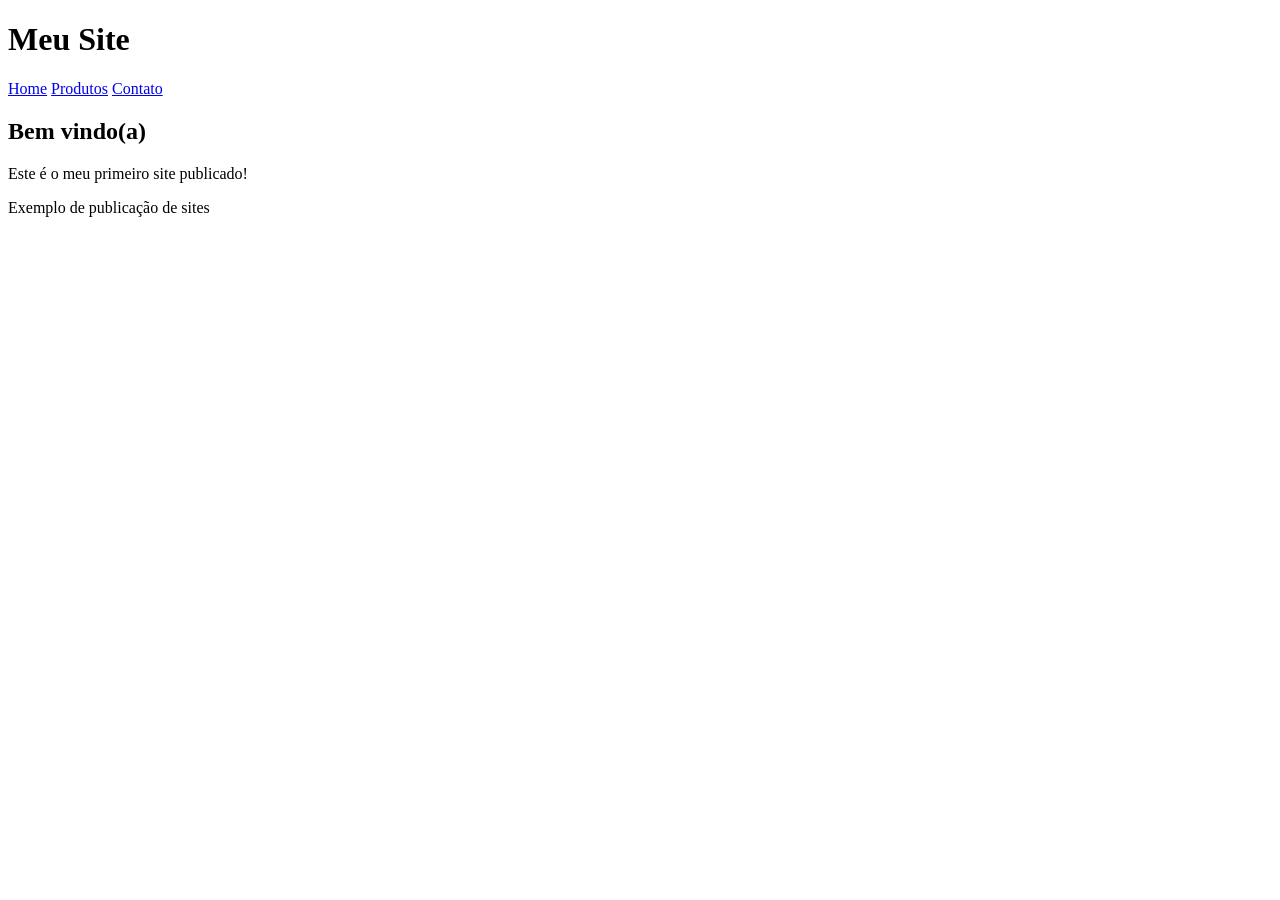
==== index.html @ 0a4ca3df "Add files via upload" ====
<!DOCTYPE html>
<html lang="en">
<head>
    <meta charset="UTF-8">
    <meta name="viewport" content="width=device-width, initial-scale=1.0">
    <title>Meu Site</title>
</head>
<body>
    <header>
        <h1>Meu Site</h1>
        <nav>
            <a href="index.html">Home</a>
            <a href="produtos.html">Produtos</a>
            <a href="contato.html">Contato</a>
        </nav>
    </header>
    <main>
        <h2>Bem vindo(a)</h2>
        <p>Este é o meu primeiro site publicado!</p>
    </main>
    <footer>
        <p>Exemplo de publicação de sites</p>
    </footer>
</body>
</html>
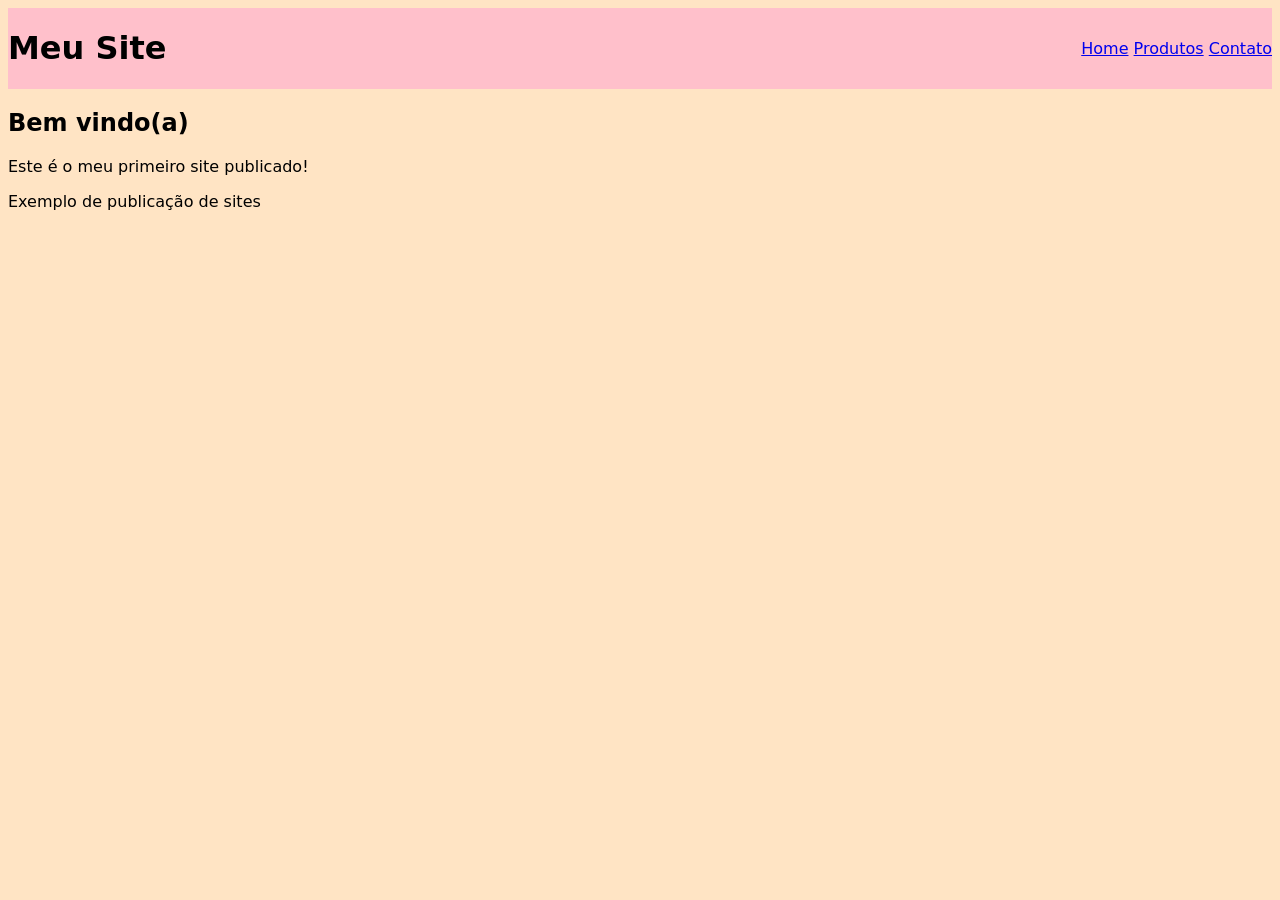
==== commit 05236b69: "Adiciona CSS e formatação básica" ====
--- a/index.html
+++ b/index.html
@@ -4,6 +4,7 @@
     <meta charset="UTF-8">
     <meta name="viewport" content="width=device-width, initial-scale=1.0">
     <title>Meu Site</title>
+    <link rel="stylesheet" href="css/estilos.css">
 </head>
 <body>
     <header>
--- a/css/estilos.css
+++ b/css/estilos.css
@@ -0,0 +1,14 @@
+*, *::after, *::before { box-sizing: border-box;}
+
+body {
+    font-family: system-ui, sans-serif;
+    background-color: bisque;
+}
+
+header {
+    background-color: pink;
+    display: flex;
+    justify-content: space-between;
+    align-items: center;
+}
+
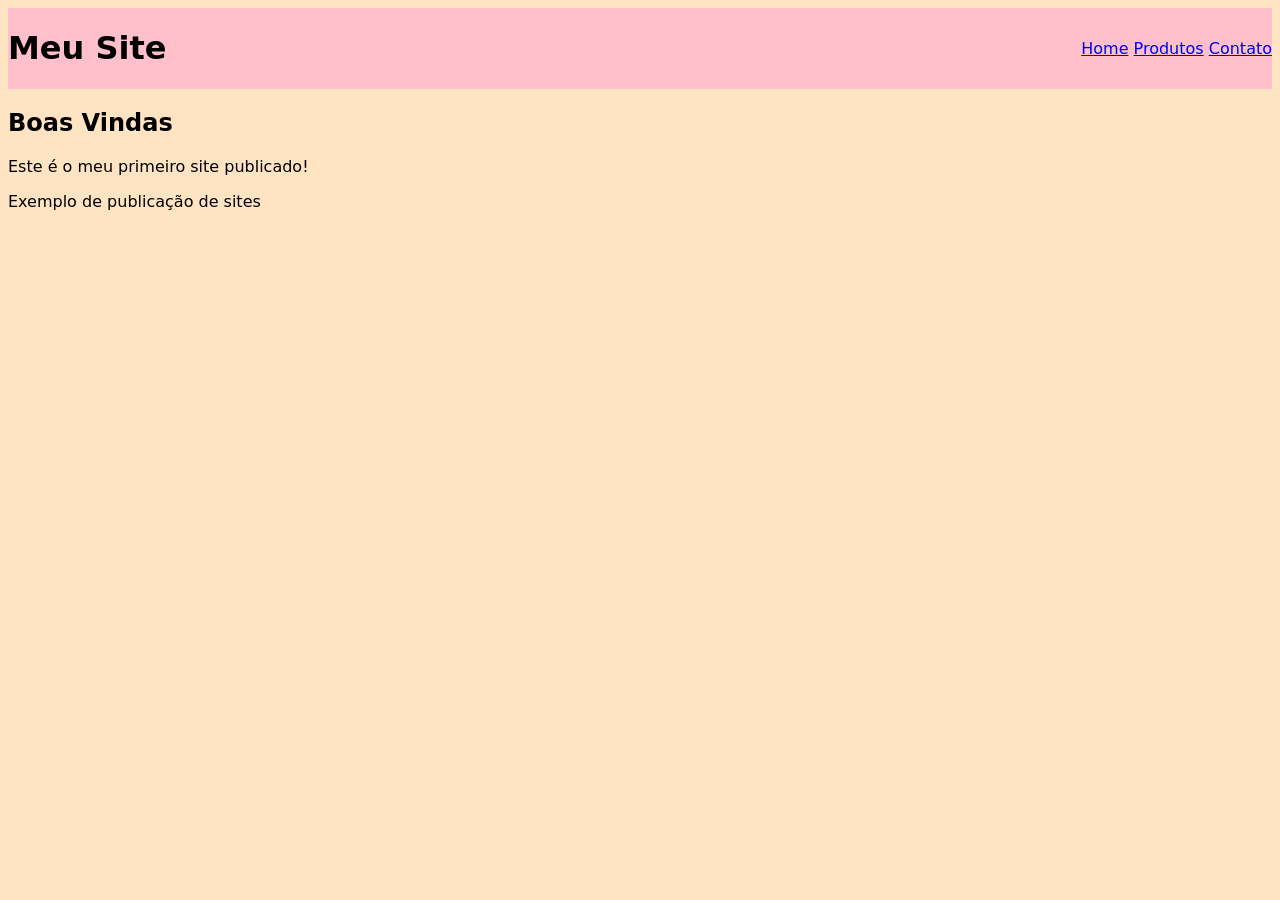
==== commit 59d77c52: "trocamos o titulo do h2" ====
--- a/index.html
+++ b/index.html
@@ -16,7 +16,7 @@
         </nav>
     </header>
     <main>
-        <h2>Bem vindo(a)</h2>
+        <h2>Boas Vindas</h2>
         <p>Este é o meu primeiro site publicado!</p>
     </main>
     <footer>
